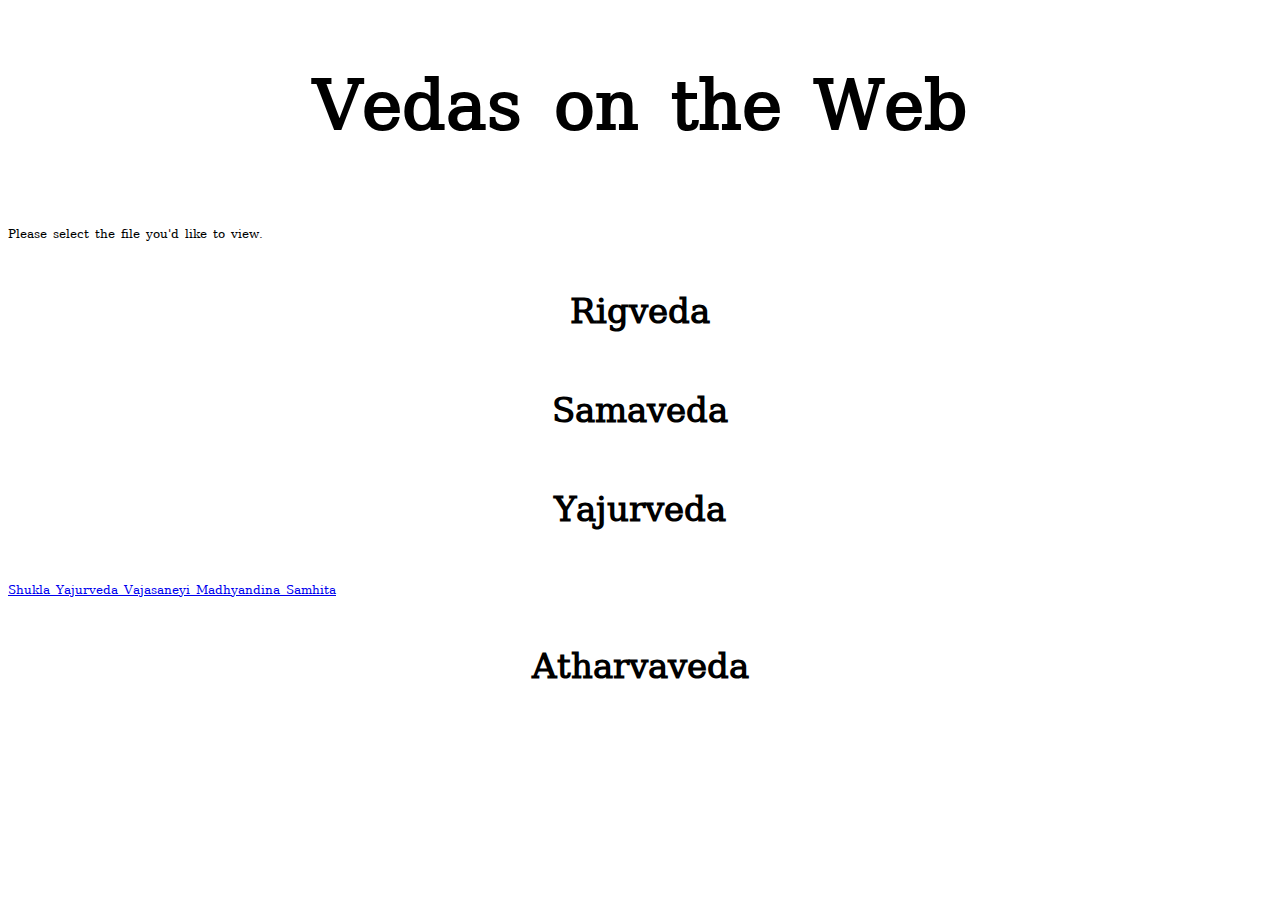
==== index.html @ 6ba75dc0 "Update index.html" ====
<!DOCTYPE html>
<html lang="en">
<head>
  <meta charset="UTF-8">
  <link rel="stylesheet" type="text/css" href="styles.css">
</head>
<body>

  <h1>Vedas on the Web</h1>

  <div>Please select the file you'd like to view.</div>

  <h3>Rigveda</h3>
  <h3>Samaveda</h3>
  <h3>Yajurveda</h3>
  <div><a href="Samhita-Syvvm.html">Shukla Yajurveda Vajasaneyi Madhyandina Samhita</a></div>
  <h3>Atharvaveda</h3>
  
</body>
</html>
---- styles.css ----
/* noto-serif-devanagari-regular - devanagari_latin_latin-ext */
@font-face {
    font-family: 'Siddhanta';
    src: url('siddhanta.ttf') format('truetype');
}

* {
  font-family: 'Siddhanta';
  text-align: justify;
    font-size: 12px;
}

h1, h2, h3, h4, h5, h6 {
    text-align: center;
}

h1 {
    font-size: 5.653rem;
}

h2 {
    font-size: 3.998rem;
}

h3 {
    font-size: 2.827rem;
}

h4 {
    font-size: 1.999rem;
}

h5 {
    font-size: 1.414rem;
}

h6 {
    font-size: 1rem;
}

span {
    font-size: 1rem;
}
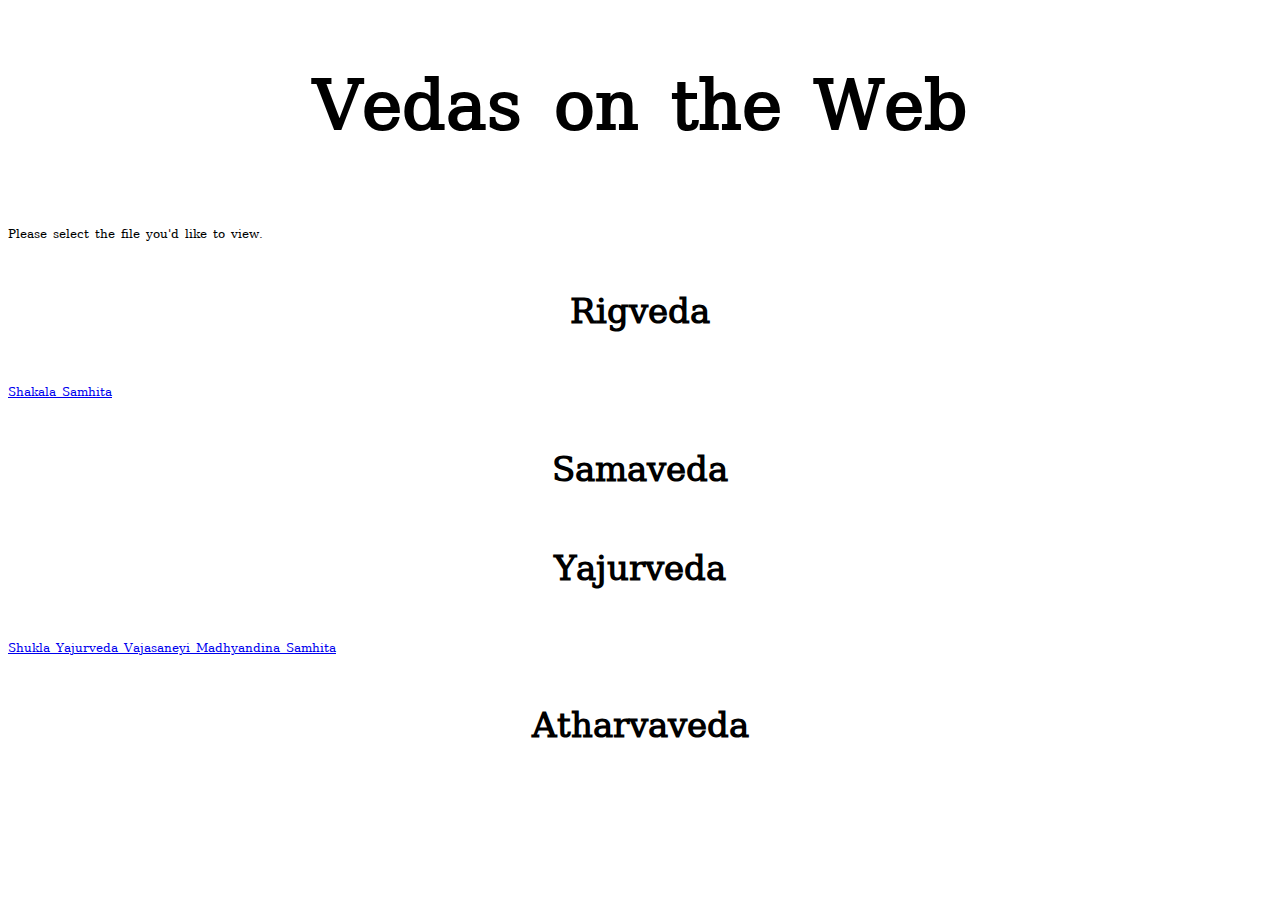
==== commit dddae70d: "Update index.html" ====
--- a/index.html
+++ b/index.html
@@ -11,9 +11,10 @@
   <div>Please select the file you'd like to view.</div>
 
   <h3>Rigveda</h3>
+    <div><a href="Samhita-RVS.html">Shakala Samhita</a></div>
   <h3>Samaveda</h3>
   <h3>Yajurveda</h3>
-  <div><a href="Samhita-Syvvm.html">Shukla Yajurveda Vajasaneyi Madhyandina Samhita</a></div>
+    <div><a href="Samhita-SYVVM.html">Shukla Yajurveda Vajasaneyi Madhyandina Samhita</a></div>
   <h3>Atharvaveda</h3>
   
 </body>
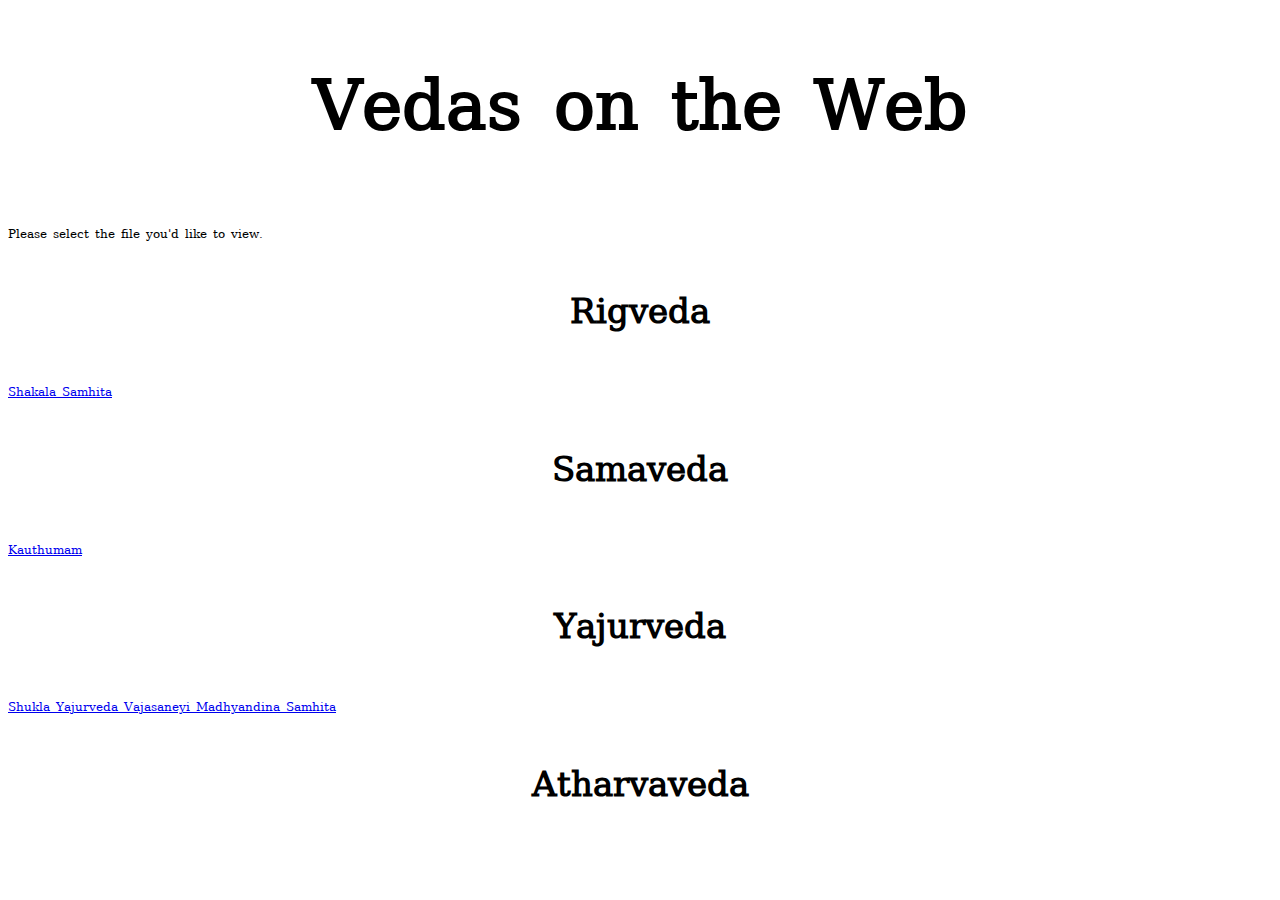
==== commit 820e3b5a: "Update index.html" ====
--- a/index.html
+++ b/index.html
@@ -13,6 +13,7 @@
   <h3>Rigveda</h3>
     <div><a href="Samhita-RVS.html">Shakala Samhita</a></div>
   <h3>Samaveda</h3>
+    <div><a href="Samhita-SVK.html">Kauthumam</a></div>
   <h3>Yajurveda</h3>
     <div><a href="Samhita-SYVVM.html">Shukla Yajurveda Vajasaneyi Madhyandina Samhita</a></div>
   <h3>Atharvaveda</h3>
--- a/styles.css
+++ b/styles.css
@@ -5,8 +5,8 @@
 }
 
 * {
-  font-family: 'Siddhanta';
-  text-align: justify;
+    font-family: 'Siddhanta';
+    text-align: justify;
     font-size: 12px;
 }
 
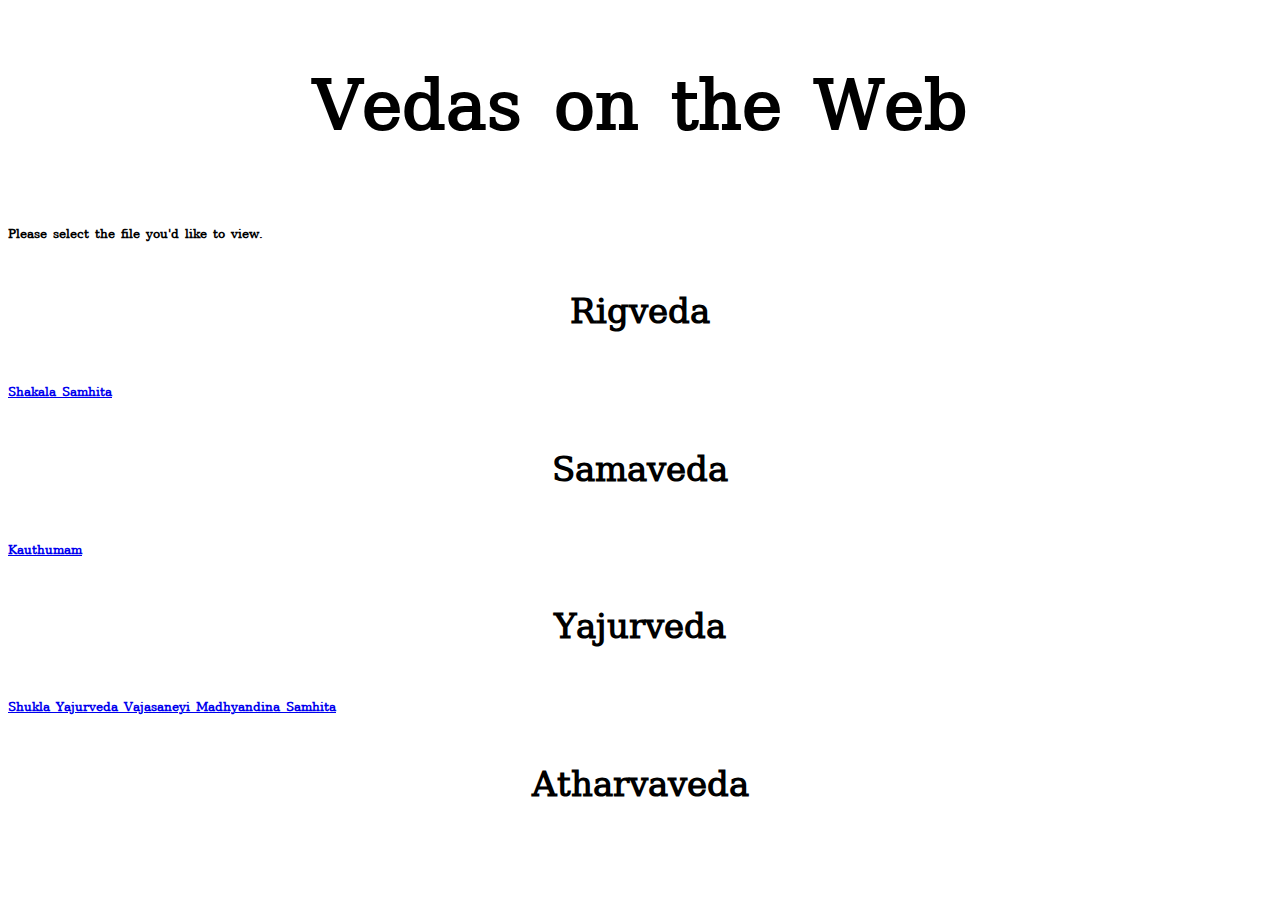
==== commit 977cf0f0: "Update index.html" ====
--- a/index.html
+++ b/index.html
@@ -11,7 +11,7 @@
   <div>Please select the file you'd like to view.</div>
 
   <h3>Rigveda</h3>
-    <div><a href="Samhita-RVS.html">Shakala Samhita</a></div>
+    <div><a href="Samhita-RVSx.html">Shakala Samhita</a></div>
   <h3>Samaveda</h3>
     <div><a href="Samhita-SVK.html">Kauthumam</a></div>
   <h3>Yajurveda</h3>
--- a/styles.css
+++ b/styles.css
@@ -38,6 +38,7 @@
     font-size: 1rem;
 }
 
-span {
+div, span {
     font-size: 1rem;
+    font-weight: bold;
 }
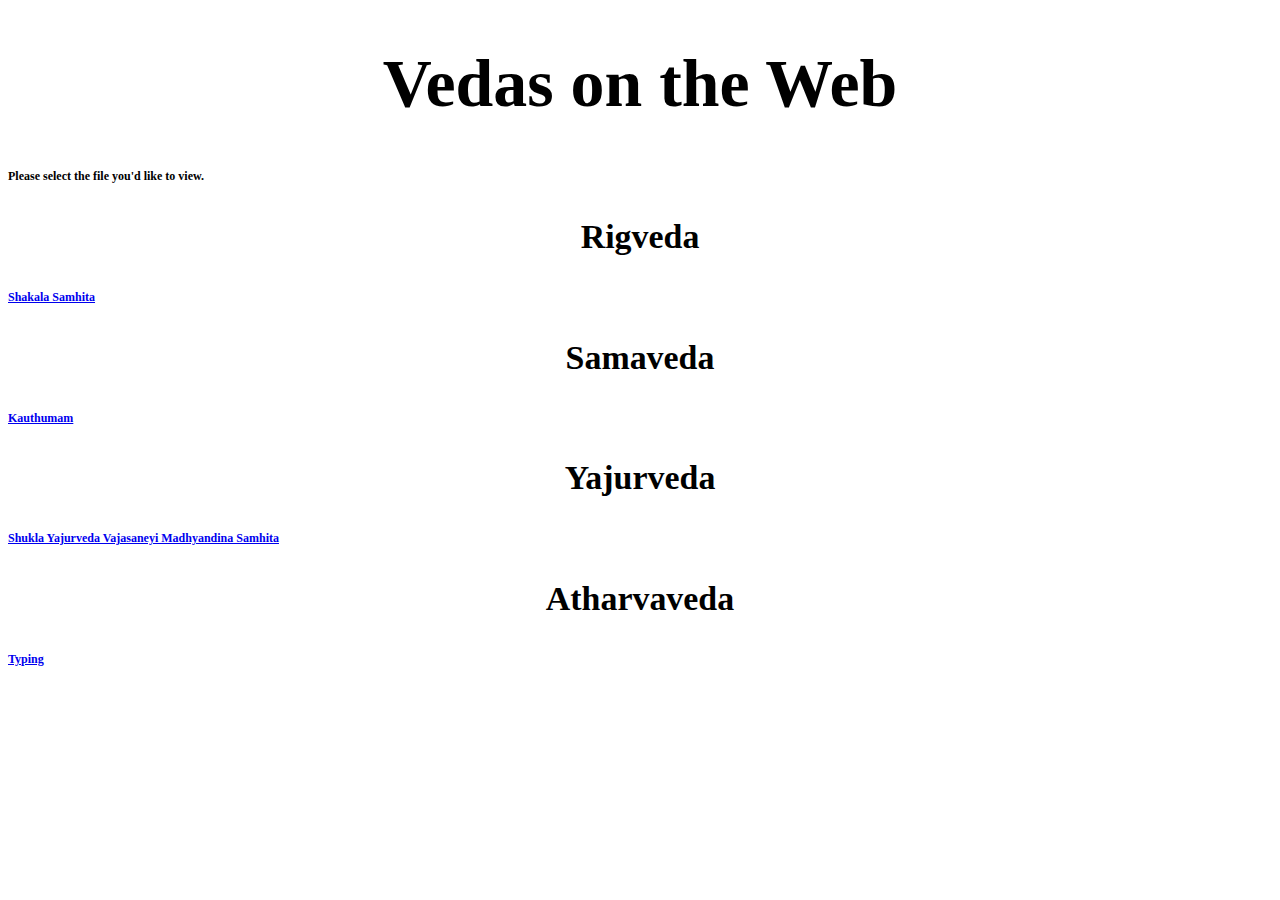
==== commit 904ca5f9: "Update index.html" ====
--- a/index.html
+++ b/index.html
@@ -17,6 +17,8 @@
   <h3>Yajurveda</h3>
     <div><a href="Samhita-SYVVM.html">Shukla Yajurveda Vajasaneyi Madhyandina Samhita</a></div>
   <h3>Atharvaveda</h3>
+
+  <div><a href="Typing.html">Typing</a></div>
   
 </body>
 </html>
--- a/styles.css
+++ b/styles.css
@@ -1,11 +1,11 @@
 /* noto-serif-devanagari-regular - devanagari_latin_latin-ext */
 @font-face {
     font-family: 'Siddhanta';
-    src: url('siddhanta.ttf') format('truetype');
+    src: url('vedakshar.otf') format('truetype');
 }
 
 * {
-    font-family: 'Siddhanta';
+    font-family: 'Vedakshar';
     text-align: justify;
     font-size: 12px;
 }
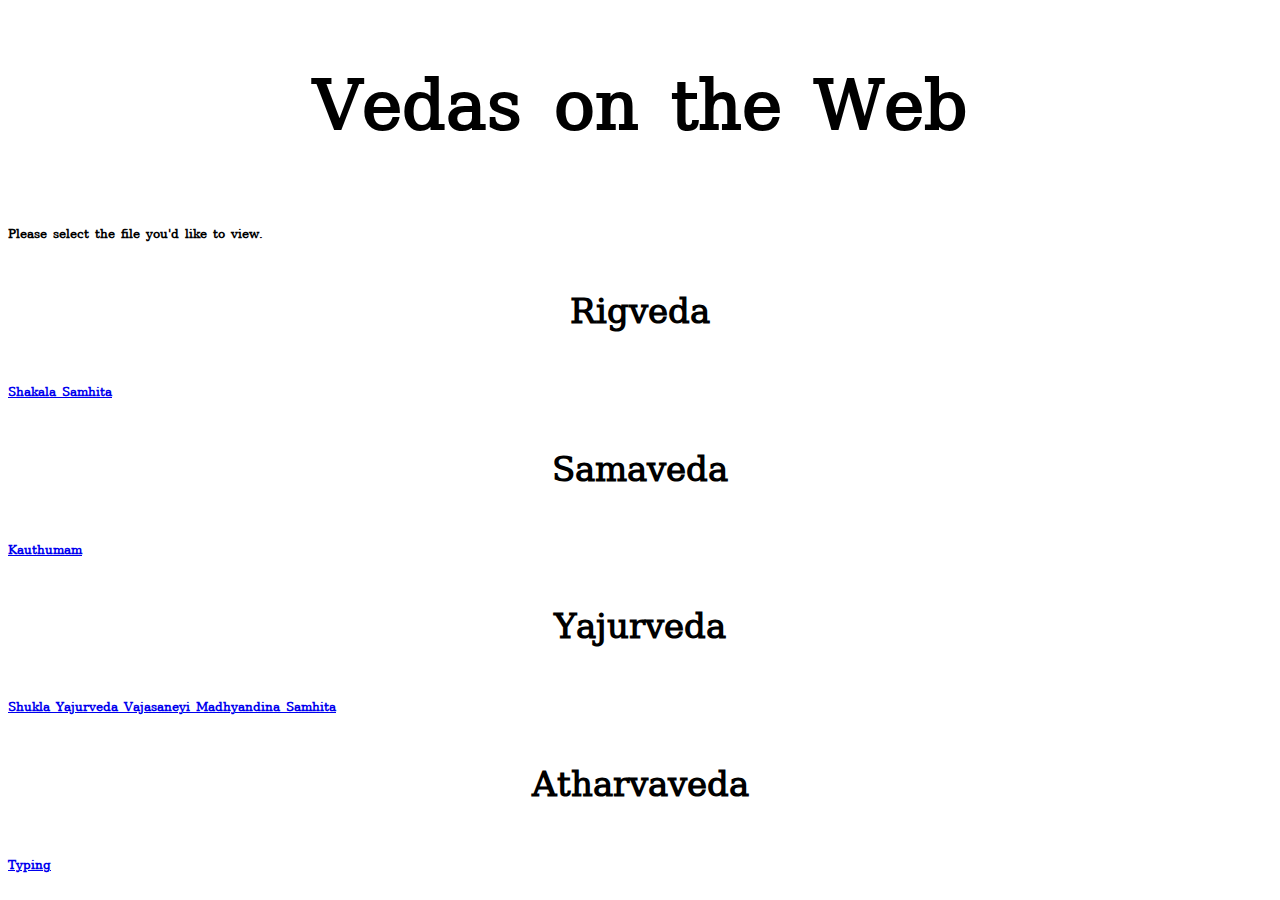
==== commit 36dc11eb: "Update index.html" ====
--- a/index.html
+++ b/index.html
@@ -18,7 +18,7 @@
     <div><a href="Samhita-SYVVM.html">Shukla Yajurveda Vajasaneyi Madhyandina Samhita</a></div>
   <h3>Atharvaveda</h3>
 
-  <div><a href="Typing.html">Typing</a></div>
+  <div><a href="Typing2.html">Typing</a></div>
   
 </body>
 </html>
--- a/styles.css
+++ b/styles.css
@@ -1,11 +1,11 @@
 /* noto-serif-devanagari-regular - devanagari_latin_latin-ext */
 @font-face {
     font-family: 'Siddhanta';
-    src: url('vedakshar.otf') format('truetype');
+    src: url('siddhanta.ttf') format('truetype');
 }
 
 * {
-    font-family: 'Vedakshar';
+    font-family: 'Siddhanta';
     text-align: justify;
     font-size: 12px;
 }
